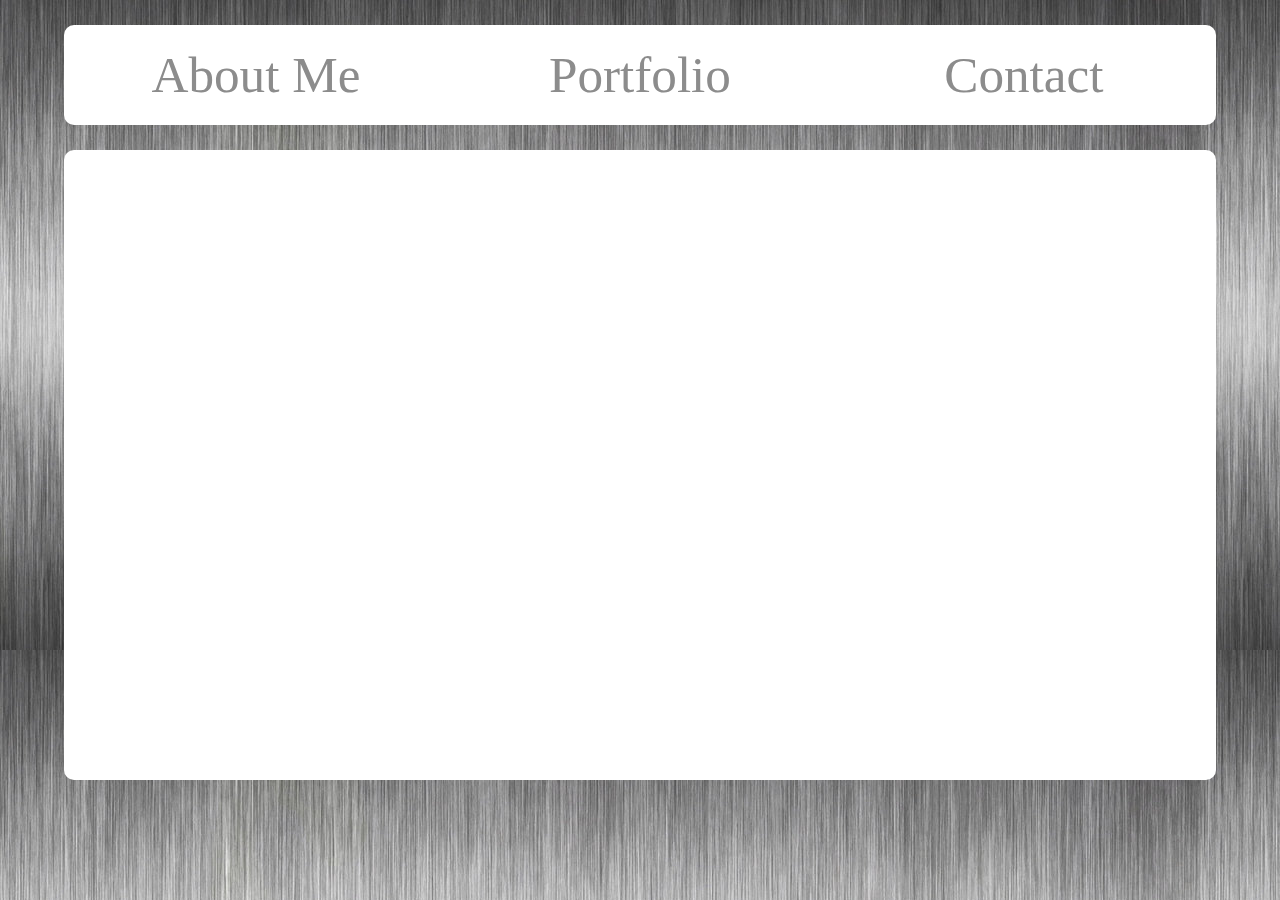
==== index.html @ c189b507 "new" ====
<!DOCTYPE html>
<html lang="en">

<head>
    <meta charset="UTF-8">
    <meta name="viewport" content="width=device-width, initial-scale=1.0">
    <meta http-equiv="X-UA-Compatible" content="ie=edge">
    <!--bootstrap cdns for the carousel-->
    <link rel="stylesheet" href="https://stackpath.bootstrapcdn.com/bootstrap/4.4.1/css/bootstrap.min.css"
        integrity="sha384-Vkoo8x4CGsO3+Hhxv8T/Q5PaXtkKtu6ug5TOeNV6gBiFeWPGFN9MuhOf23Q9Ifjh" crossorigin="anonymous">
    <script src="https://code.jquery.com/jquery-3.4.1.slim.min.js"
        integrity="sha384-J6qa4849blE2+poT4WnyKhv5vZF5SrPo0iEjwBvKU7imGFAV0wwj1yYfoRSJoZ+n"
        crossorigin="anonymous"></script>
    <script src="https://cdn.jsdelivr.net/npm/popper.js@1.16.0/dist/umd/popper.min.js"
        integrity="sha384-Q6E9RHvbIyZFJoft+2mJbHaEWldlvI9IOYy5n3zV9zzTtmI3UksdQRVvoxMfooAo"
        crossorigin="anonymous"></script>
    <script src="https://stackpath.bootstrapcdn.com/bootstrap/4.4.1/js/bootstrap.min.js"
        integrity="sha384-wfSDF2E50Y2D1uUdj0O3uMBJnjuUD4Ih7YwaYd1iqfktj0Uod8GCExl3Og8ifwB6"
        crossorigin="anonymous"></script>
    <!----------------------------------->
    <link rel="stylesheet" href="../public/styles/css/style.css" type="text/css" />
    <title>James's Portfolio</title>
</head>

<body>
    <!----------------Default container--------------->
    <div class="flex-container">
        <!----------header that holds the links to pages on the webpage-->
        <div class="header">
            <h1 class="about-me">About Me</h1>
            <h1 class="port-text">Portfolio</h1>
            <h1 class="contact">Contact</h1>
        </div>
        <!-----------------About Me Page------------------->
        <div class="about-me-box">

        </div>

    </div>


    <script src="https://code.jquery.com/jquery-3.4.1.js"
        integrity="sha256-WpOohJOqMqqyKL9FccASB9O0KwACQJpFTUBLTYOVvVU=" crossorigin="anonymous"></script>
    <script src="../public/js/index.js"></script>
</body>

</html>
---- public/styles/css/style.css ----
body {
    height: 100vh;
    width: 100vw;
    padding: 0px;
    margin: 0px;
}

.flex-container {
    display: flex;
    flex-direction: column;
    width: 100%;
    height: 100%;
    background-image: url("../images/vzgQ3U_1200x650.jpg");
}

/* ---header styling and links---- */
.header {
    display: flex;
    background-color: white;
    color: rgb(140, 140, 140);
    font-family: Georgia, Times, 'Times New Roman', serif;
    height: 100px;
    width: 90%;
    margin-top: 25px;
    margin-bottom: 25px;
    margin-left: auto;
    margin-right: auto;
    border-radius: 10px;
}

.about-me, 
.port-text, 
.contact {
    display: flex;
    align-items: center;
    justify-content: center;
    width: 33.33%;
    height: 100%;
    font-size: 4vw;
    margin-top: auto;
    margin-bottom: auto;
}

.about-me:hover {
    border-top-left-radius: 10px;
    border-bottom-left-radius: 10px;
    cursor: pointer;
    color: white;
    background-color: rgb(19, 19, 68);
} 
.port-text:hover {
    cursor: pointer;
    color: white;
    background-color: rgb(19, 19, 68);
}

.contact:hover {
    border-top-right-radius: 10px;
    border-bottom-right-radius: 10px;
    cursor: pointer;
    color: white;
    background-color: rgb(19, 19, 68);
} 
/* ---end of header styling---- */


/*----about me page styling----*/

.about-me-box {
    width: 90%;
    height: 70%;
    background-color: white;
    margin-left: auto;
    margin-right: auto;
    border-radius: 10px;
}
/*----end of about me page styling----*/

/* portfolio page styling */

/* ---carousel css----- */

.carousel-size {
    display: flex;
    align-items: center;
    justify-content: center;
    width: 100vw;
}

.carousel-inner {
    width: 100%;
}

.carousel-item {
    width: 100%;
    
}

.img-size {
    width: 75%;
    border-radius: 10px;
    margin-left: auto;
    margin-right: auto;
}

.carousel-caption {
    height: 40%;
}

.project-title {
    font-size: 3vw;
}

.project-text {
    font-size: 2vw;
}

@media screen and (max-width: 500px) {
    .img-size {
        width: 80%;
        height: 45vh;
        border-radius: 10px;
        margin-left: auto;
        margin-right: auto;
    }

    .project-text {
        font-size: 3vw;
    }
    
    .project-title {
        font-size: 5vw;
    }
}

/* ---end of carousel css----- */

/* end of portfolio styling */

/*----contact me page styling----*/

.contact-me-box {
    width: 90%;
    height: 70%;
    background-color: white;
    margin-left: auto;
    margin-right: auto;
    border-radius: 10px;
}
/*----end of contact me page styling----*/
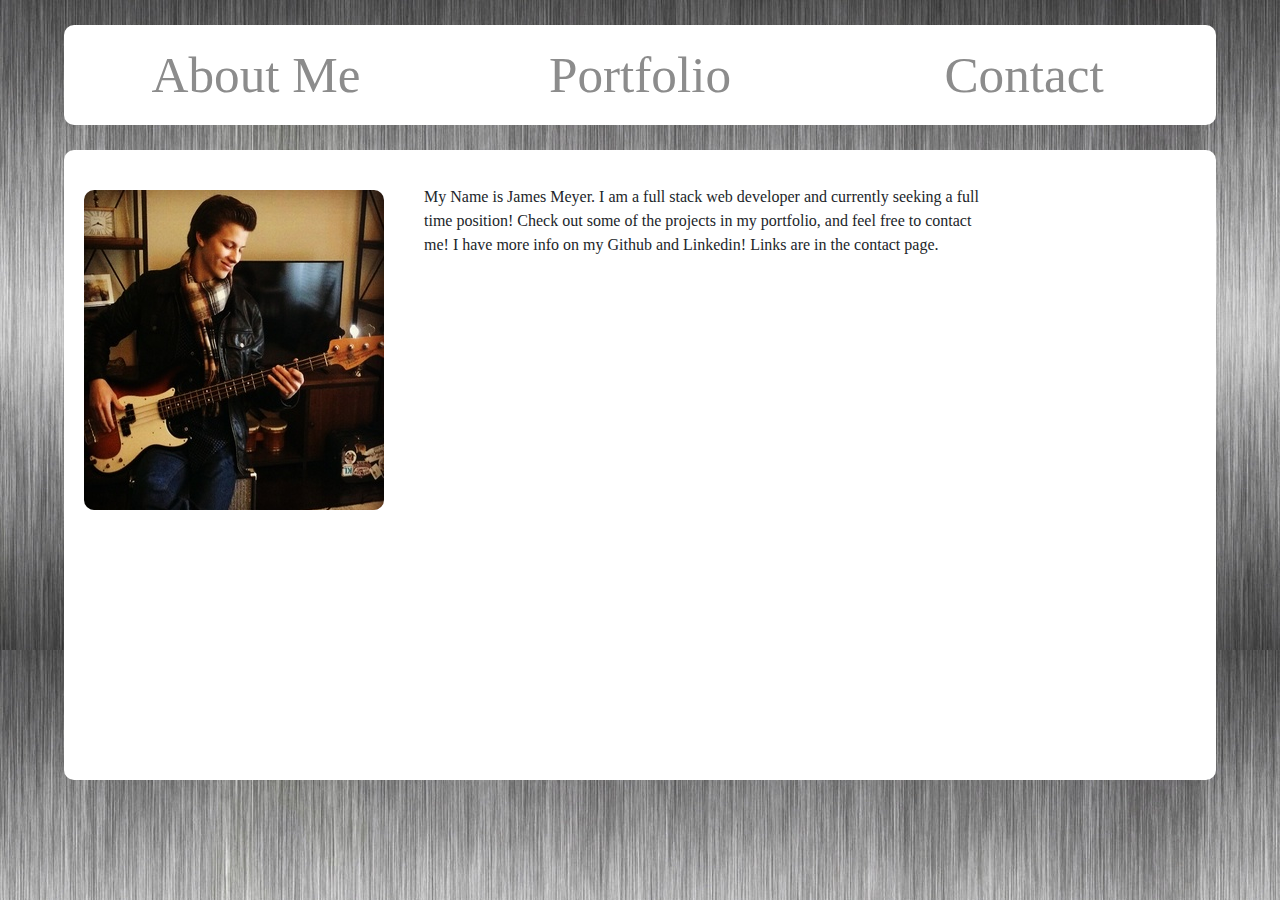
==== commit 751086fe: "about me page" ====
--- a/index.html
+++ b/index.html
@@ -18,7 +18,7 @@
         integrity="sha384-wfSDF2E50Y2D1uUdj0O3uMBJnjuUD4Ih7YwaYd1iqfktj0Uod8GCExl3Og8ifwB6"
         crossorigin="anonymous"></script>
     <!----------------------------------->
-    <link rel="stylesheet" href="../public/styles/css/style.css" type="text/css" />
+    <link rel="stylesheet" href="./public/styles/css/style.css" type="text/css" />
     <title>James's Portfolio</title>
 </head>
 
@@ -33,7 +33,13 @@
         </div>
         <!-----------------About Me Page------------------->
         <div class="about-me-box">
+            <div class="profile-img">
 
+            </div>
+            <div class="about-me-text-box">
+                <p class="p-text">My Name is James Meyer. I am a full stack web developer and currently seeking a full time position!
+                    Check out some of the projects in my portfolio, and feel free to contact me! I have more info on my Github and Linkedin! Links are in the contact page.</p>
+            </div>
         </div>
 
     </div>
@@ -41,7 +47,7 @@
 
     <script src="https://code.jquery.com/jquery-3.4.1.js"
         integrity="sha256-WpOohJOqMqqyKL9FccASB9O0KwACQJpFTUBLTYOVvVU=" crossorigin="anonymous"></script>
-    <script src="../public/js/index.js"></script>
+    <script src="./public/js/index.js"></script>
 </body>
 
 </html>--- a/public/styles/css/style.css
+++ b/public/styles/css/style.css
@@ -34,7 +34,7 @@
     display: flex;
     align-items: center;
     justify-content: center;
-    width: 33.33%;
+    width: 33.3333333%;
     height: 100%;
     font-size: 4vw;
     margin-top: auto;
@@ -67,12 +67,120 @@
 /*----about me page styling----*/
 
 .about-me-box {
+    display: flex;
+    flex-direction: row;
     width: 90%;
     height: 70%;
     background-color: white;
     margin-left: auto;
     margin-right: auto;
-    border-radius: 10px;
+    padding-top: 20px;
+    border-radius: 10px;
+}
+
+.profile-img {
+    height: 320px;
+    width: 300px;
+    margin: 20px;
+    border-radius: 10px;
+    background-image: url("../images/IMG_20161204_164641_1_300x338.jpg");
+}
+
+.about-me-text-box {
+    height: 320px;
+    width: 50%;
+    margin: 20px 20px 20px 20px;
+    border-radius: 10px;
+}
+
+.p-text {
+    font-size: 16px;
+    margin-top: -5px;
+    font-family: Georgia, Times, 'Times New Roman', serif;
+}
+
+@media screen and (max-width: 800px) {
+    .about-me-box {
+        display: flex;
+        flex-direction: row;
+        width: 90%;
+        height: 70%;
+        background-color: white;
+        margin-left: auto;
+        margin-right: auto;
+        border-radius: 10px;
+    }
+    .profile-img {
+        height: 90%;
+        width: 300px;
+        margin: 20px;
+        border-radius: 10px;
+        background-image: url("../images/IMG_20161204_164641_1_300x338.jpg");
+    }
+    .about-me-text-box {
+        display: flex;
+        height: 70%;
+        width: 90%;
+        border-radius: 10px;
+    }
+}
+
+@media screen and (max-width: 600px) {
+    .about-me-box {
+        display: flex;
+        flex-direction: column;
+        align-items: center;
+        width: 90%;
+        height: 70%;
+        background-color: white;
+        margin-left: auto;
+        margin-right: auto;
+        border-radius: 10px;
+    }
+    .profile-img {
+        height: 338px;
+        width: 300px;
+        margin: 20px;
+        border-radius: 10px;
+        background-image: url("../images/IMG_20161204_164641_1_300x338.jpg");
+    }
+    .about-me-text-box {
+        height: 320px;
+        width: 90%;
+        margin: 0px 20px 20px 20px;
+        border-radius: 10px;
+    }
+}
+
+@media screen and (max-width: 420px) {
+    .about-me-box {
+        display: flex;
+        flex-direction: column;
+        align-items: center;
+        width: 90%;
+        height: 70%;
+        background-color: white;
+        margin-left: auto;
+        margin-right: auto;
+        border-radius: 10px;
+    }
+    .profile-img {
+        height: 50%;
+        width: 90%;
+        margin: 0px 20px 20px 20px;
+        border-radius: 10px;
+        background-image: url("../images/IMG_20161204_164641_1_300x338.jpg");
+    }
+    .about-me-text-box {
+        height: 50%;
+        width: 90%;
+        margin: 0px 20px 20px 20px;
+        border-radius: 10px;
+    }
+    .p-text {
+        font-size: 16px;
+        font-family: Georgia, Times, 'Times New Roman', serif;
+    }
 }
 /*----end of about me page styling----*/
 
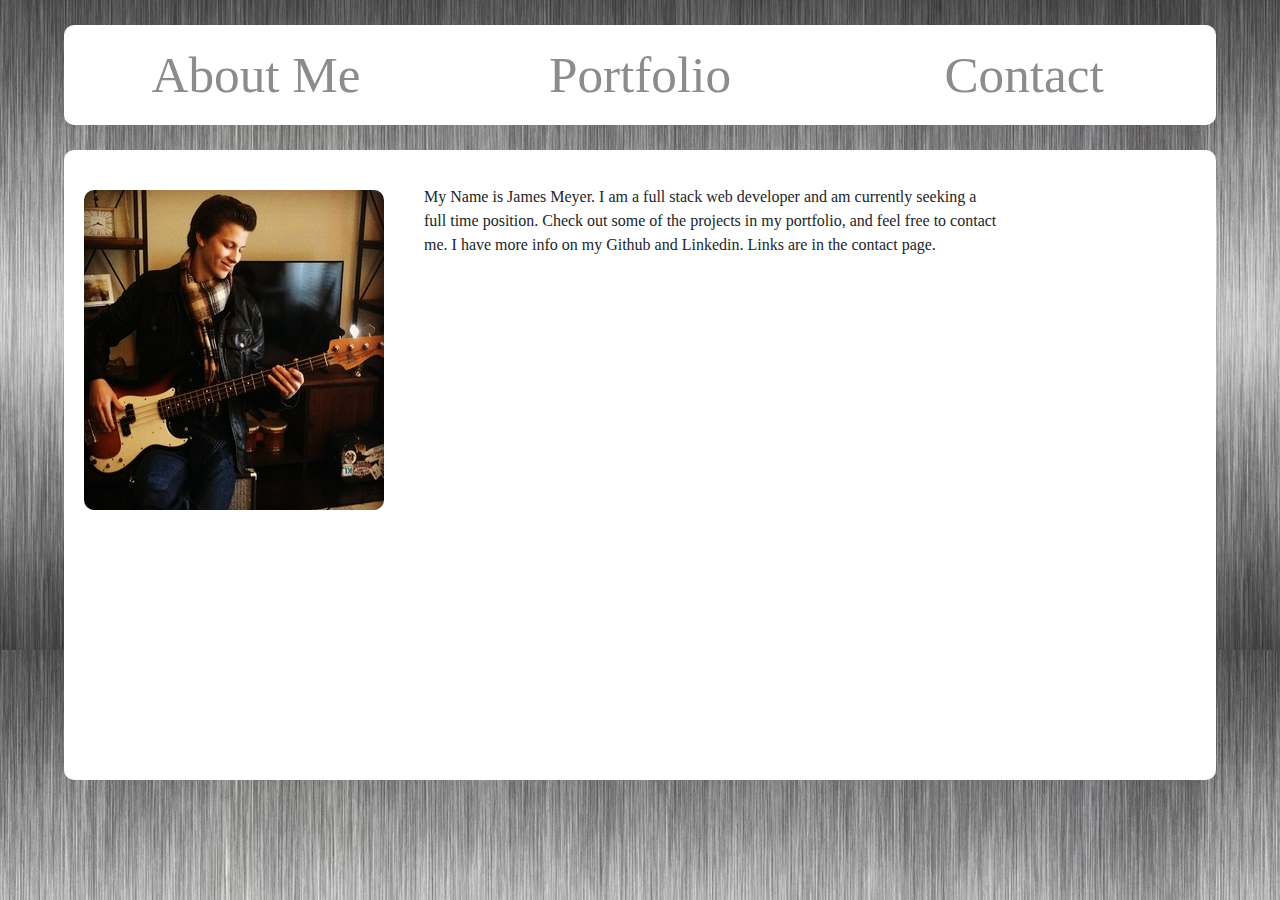
==== commit aa5acf93: "Finishing up the portfolio page and display" ====
--- a/index.html
+++ b/index.html
@@ -37,8 +37,10 @@
 
             </div>
             <div class="about-me-text-box">
-                <p class="p-text">My Name is James Meyer. I am a full stack web developer and currently seeking a full time position!
-                    Check out some of the projects in my portfolio, and feel free to contact me! I have more info on my Github and Linkedin! Links are in the contact page.</p>
+                <p class="p-text">My Name is James Meyer. I am a full stack web developer and am currently seeking a full
+                    time position.
+                    Check out some of the projects in my portfolio, and feel free to contact me. I have more info on my
+                    Github and Linkedin. Links are in the contact page.</p>
             </div>
         </div>
 
--- a/public/styles/css/style.css
+++ b/public/styles/css/style.css
@@ -98,7 +98,7 @@
     margin-top: -5px;
     font-family: Georgia, Times, 'Times New Roman', serif;
 }
-
+/* media queries for about me page */
 @media screen and (max-width: 800px) {
     .about-me-box {
         display: flex;
@@ -111,7 +111,7 @@
         border-radius: 10px;
     }
     .profile-img {
-        height: 90%;
+        height: 300px;
         width: 300px;
         margin: 20px;
         border-radius: 10px;
@@ -166,14 +166,14 @@
     }
     .profile-img {
         height: 50%;
-        width: 90%;
+        width: 80%;
         margin: 0px 20px 20px 20px;
         border-radius: 10px;
         background-image: url("../images/IMG_20161204_164641_1_300x338.jpg");
     }
     .about-me-text-box {
         height: 50%;
-        width: 90%;
+        width: 80%;
         margin: 0px 20px 20px 20px;
         border-radius: 10px;
     }
@@ -184,8 +184,33 @@
 }
 /*----end of about me page styling----*/
 
+/* end of media queries for about me page*/
+
 /* portfolio page styling */
 
+.link-1 {
+    color: rgb(241, 148, 218);
+    font-family: Georgia, Times, 'Times New Roman', serif;
+    font-weight: bolder;
+}
+
+.link-1:hover {
+    color: rgb(253, 252, 253);
+    font-family: Georgia, Times, 'Times New Roman', serif;
+    font-weight: bolder;
+}
+
+.link-2 {
+    color: rgb(136, 136, 138);
+    font-family: Georgia, Times, 'Times New Roman', serif;
+    font-weight: bolder;
+}
+
+.link-2:hover {
+    color: rgb(253, 252, 253);
+    font-family: Georgia, Times, 'Times New Roman', serif;
+    font-weight: bolder;
+}
 /* ---carousel css----- */
 
 .carousel-size {
@@ -223,6 +248,24 @@
     font-size: 2vw;
 }
 
+.text-background {
+    padding: 5px 5px 0px 5px;
+    background-color: red;
+    border-radius: 10px;
+    width: 66%;
+    margin-left: auto;
+    margin-right: auto;
+    height: 40%;
+}
+
+.project-title-2 {
+    font-size: 3vw;
+}
+
+.project-text-2 {
+    font-size: 2vw;
+}
+/* media query for portfolio page */
 @media screen and (max-width: 500px) {
     .img-size {
         width: 80%;
@@ -232,6 +275,9 @@
         margin-right: auto;
     }
 
+    .text-background {
+        height: 45%;
+    }
     .project-text {
         font-size: 3vw;
     }
@@ -239,8 +285,33 @@
     .project-title {
         font-size: 5vw;
     }
-}
-
+
+    .project-text-2{
+        font-size: 3vw;
+    }
+
+    .project-title-2 {
+        font-size: 5vw;
+    }
+}
+
+@media screen and (max-width: 400px) {
+    .text-background {
+        padding: 5px 5px 0px 5px;
+        background-color: red;
+        border-radius: 10px;
+        width: 66%;
+        margin-left: auto;
+        margin-right: auto;
+        height: 33%;
+    }
+
+    .project-text-2{
+        margin-top: -5px;
+        font-size: 3vw;
+
+    }
+}
 /* ---end of carousel css----- */
 
 /* end of portfolio styling */
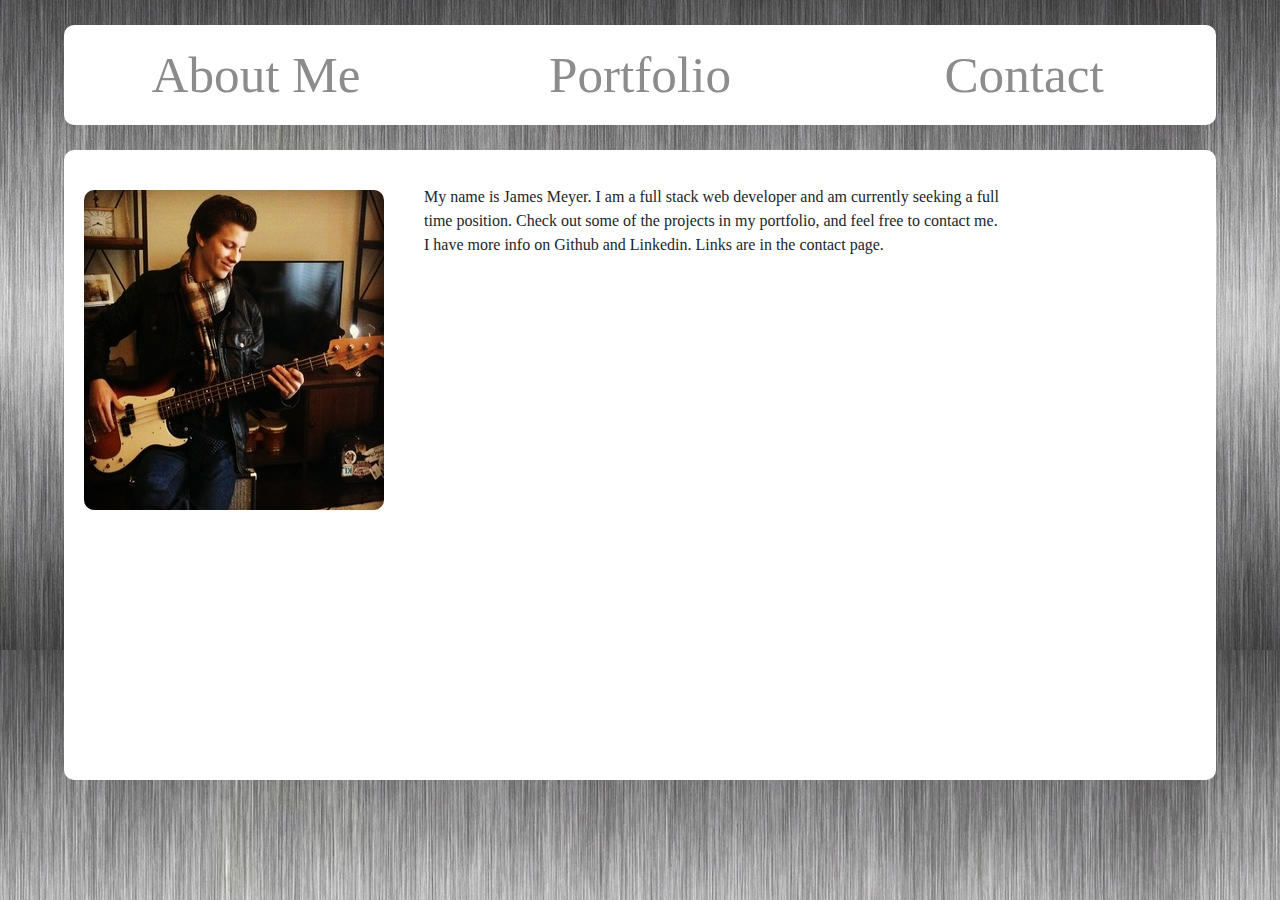
==== commit 41264fd8: "Fixed grammar" ====
--- a/index.html
+++ b/index.html
@@ -37,9 +37,9 @@
 
             </div>
             <div class="about-me-text-box">
-                <p class="p-text">My Name is James Meyer. I am a full stack web developer and am currently seeking a full
+                <p class="p-text">My name is James Meyer. I am a full stack web developer and am currently seeking a full
                     time position.
-                    Check out some of the projects in my portfolio, and feel free to contact me. I have more info on my
+                    Check out some of the projects in my portfolio, and feel free to contact me. I have more info on 
                     Github and Linkedin. Links are in the contact page.</p>
             </div>
         </div>
--- a/public/styles/css/style.css
+++ b/public/styles/css/style.css
@@ -101,27 +101,16 @@
 /* media queries for about me page */
 @media screen and (max-width: 800px) {
     .about-me-box {
-        display: flex;
-        flex-direction: row;
         width: 90%;
         height: 70%;
-        background-color: white;
-        margin-left: auto;
-        margin-right: auto;
-        border-radius: 10px;
-    }
+    }
+
     .profile-img {
         height: 300px;
-        width: 300px;
-        margin: 20px;
-        border-radius: 10px;
-        background-image: url("../images/IMG_20161204_164641_1_300x338.jpg");
     }
     .about-me-text-box {
-        display: flex;
         height: 70%;
         width: 90%;
-        border-radius: 10px;
     }
 }
 
@@ -130,56 +119,34 @@
         display: flex;
         flex-direction: column;
         align-items: center;
+    }
+    .profile-img {
+        height: 338px;
+    }
+    .about-me-text-box {
+        width: 90%;
+        margin: 0px 20px 20px 20px;
+    }
+}
+
+@media screen and (max-width: 420px) {
+    .about-me-box {
         width: 90%;
         height: 70%;
-        background-color: white;
-        margin-left: auto;
-        margin-right: auto;
-        border-radius: 10px;
-    }
-    .profile-img {
-        height: 338px;
-        width: 300px;
-        margin: 20px;
-        border-radius: 10px;
-        background-image: url("../images/IMG_20161204_164641_1_300x338.jpg");
-    }
-    .about-me-text-box {
-        height: 320px;
-        width: 90%;
-        margin: 0px 20px 20px 20px;
-        border-radius: 10px;
-    }
-}
-
-@media screen and (max-width: 420px) {
-    .about-me-box {
-        display: flex;
-        flex-direction: column;
-        align-items: center;
-        width: 90%;
-        height: 70%;
-        background-color: white;
-        margin-left: auto;
-        margin-right: auto;
-        border-radius: 10px;
     }
     .profile-img {
         height: 50%;
         width: 80%;
         margin: 0px 20px 20px 20px;
-        border-radius: 10px;
-        background-image: url("../images/IMG_20161204_164641_1_300x338.jpg");
-    }
+    }
+
     .about-me-text-box {
         height: 50%;
         width: 80%;
         margin: 0px 20px 20px 20px;
-        border-radius: 10px;
     }
     .p-text {
         font-size: 16px;
-        font-family: Georgia, Times, 'Times New Roman', serif;
     }
 }
 /*----end of about me page styling----*/
@@ -265,14 +232,14 @@
 .project-text-2 {
     font-size: 2vw;
 }
-/* media query for portfolio page */
+/* media queries for portfolio page */
 @media screen and (max-width: 500px) {
+    .carousel-size {
+        margin-top: 50px;
+    }
     .img-size {
         width: 80%;
         height: 45vh;
-        border-radius: 10px;
-        margin-left: auto;
-        margin-right: auto;
     }
 
     .text-background {
@@ -297,12 +264,6 @@
 
 @media screen and (max-width: 400px) {
     .text-background {
-        padding: 5px 5px 0px 5px;
-        background-color: red;
-        border-radius: 10px;
-        width: 66%;
-        margin-left: auto;
-        margin-right: auto;
         height: 33%;
     }
 
@@ -313,12 +274,16 @@
     }
 }
 /* ---end of carousel css----- */
-
+/* end of media queries */
 /* end of portfolio styling */
 
 /*----contact me page styling----*/
 
 .contact-me-box {
+    display: flex;
+    align-items: center;
+    justify-content: center;
+    padding: 10px;
     width: 90%;
     height: 70%;
     background-color: white;
@@ -326,4 +291,148 @@
     margin-right: auto;
     border-radius: 10px;
 }
+
+.backdrop {
+    display: flex;
+    flex-direction: row;
+    align-items: center;
+    justify-content: center;
+    width: 95%;
+    height: 95%;
+    background-color: gray;
+    border-radius: 10px;
+}
+
+.contacts {
+    background-color: white;
+    margin: auto;
+    margin-top: auto;
+    margin-bottom: auto;
+    padding: 10px;
+    width: 45%;
+    height: 90%;
+    border-radius: 10px;
+}
+
+.contact-me-text, .contact-text {
+    font-size: large;
+    font-weight: bolder;
+    color: rgb(121, 120, 120);
+    padding: 20px 5px 20px 5px;
+
+}
+
+.email-color, .number-color {
+    color: rgb(121, 120, 120);
+
+}
+
+.email-color:hover, .number-color:hover {
+    color: rgb(0,123,182);
+
+}
+
+.github-linkdin {
+    display: flex;
+    flex-direction: column;
+    align-items: center;
+    justify-content: center;
+    background-color: white;
+    padding: 5px;
+    margin: auto;
+    width: 45%;
+    height: 90%;
+    border-radius: 10px;
+}
+
+.github-logo {
+    width: 236px;
+    height: 59.09%;
+    background-image: url("../images/download.png");
+}
+
+.linkedin-logo {
+    width: 207px;
+    height: 40.3%;
+    background-image: url("../images/download-1.png");
+}
+/* media queries for contact page */
+@media screen and (max-width: 725px) {
+    .contact-me-box {
+        height: 75%;
+    }
+    
+    .backdrop {
+        flex-direction: column;
+        align-items: center;
+        justify-content: center;
+        padding: 15px;
+    }
+    
+    .contacts {
+        padding: 5px;
+        width: 100%;
+        height: 48%;
+    }
+    
+    .contact-me-text, .contact-text {
+        font-size: 3vw;
+        padding: 0px 5px 0px 5px;
+    
+    }
+    
+    .github-linkdin {
+        width: 100%;
+        height: 48%;
+    }
+    
+    .github-logo {
+        width: 75.011111px;
+        height: 75.1px;
+        background-image: url("../images/download_1_75x75.png");
+    }
+    
+    .linkedin-logo {
+        width: 100px;
+        height: 60px;
+        background-image: url("../images/download-1_1_100x100.png");
+    }
+}
+
+@media screen and (max-width: 450px) {
+    .contact-me-box {
+        height: 75%;
+    }
+    
+    .backdrop {
+        width: 95%;
+        height: 95%;
+        padding: 15px;
+    }
+    
+    .contact-me-text, .contact-text {
+        font-size: 3.5vw;
+        padding: 15px 5px 0px 5px;
+    
+    }
+    
+    .github-linkdin {
+        padding: 5px;
+        width: 100%;
+        height: 48%;
+    }
+    
+    .github-logo {
+        width: 75.011111px;
+        height: 75.1px;
+        background-image: url("../images/download_1_75x75.png");
+    }
+    
+    .linkedin-logo {
+        width: 100px;
+        height: 60px;
+        background-image: url("../images/download-1_1_100x100.png");
+    }
+}
+/* end of media queries */
 /*----end of contact me page styling----*/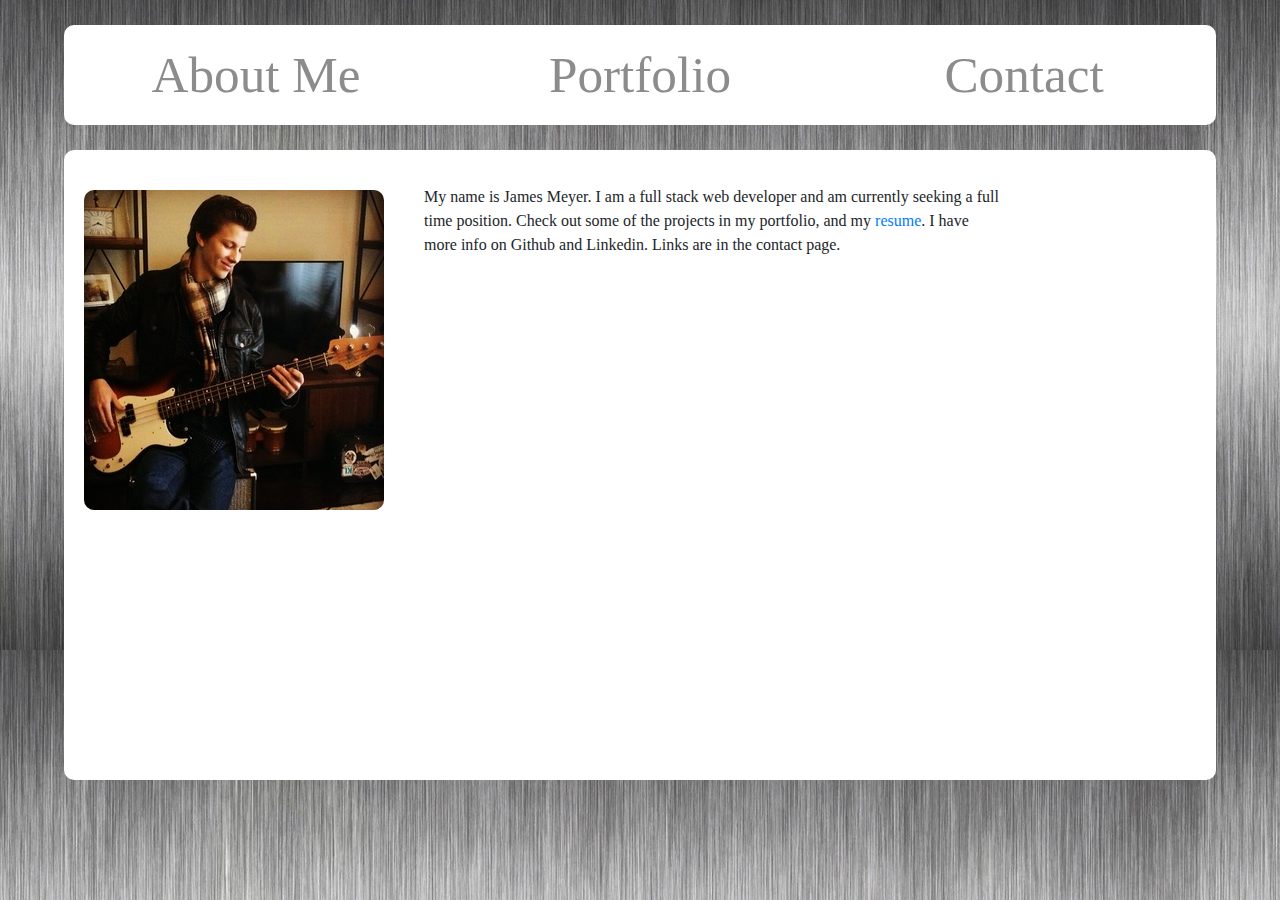
==== commit 68dbbaf7: "added resume" ====
--- a/index.html
+++ b/index.html
@@ -39,7 +39,7 @@
             <div class="about-me-text-box">
                 <p class="p-text">My name is James Meyer. I am a full stack web developer and am currently seeking a full
                     time position.
-                    Check out some of the projects in my portfolio, and feel free to contact me. I have more info on 
+                    Check out some of the projects in my portfolio, and my<a href="./public/styles/images/Resume (1).pdf"> resume</a>. I have more info on 
                     Github and Linkedin. Links are in the contact page.</p>
             </div>
         </div>
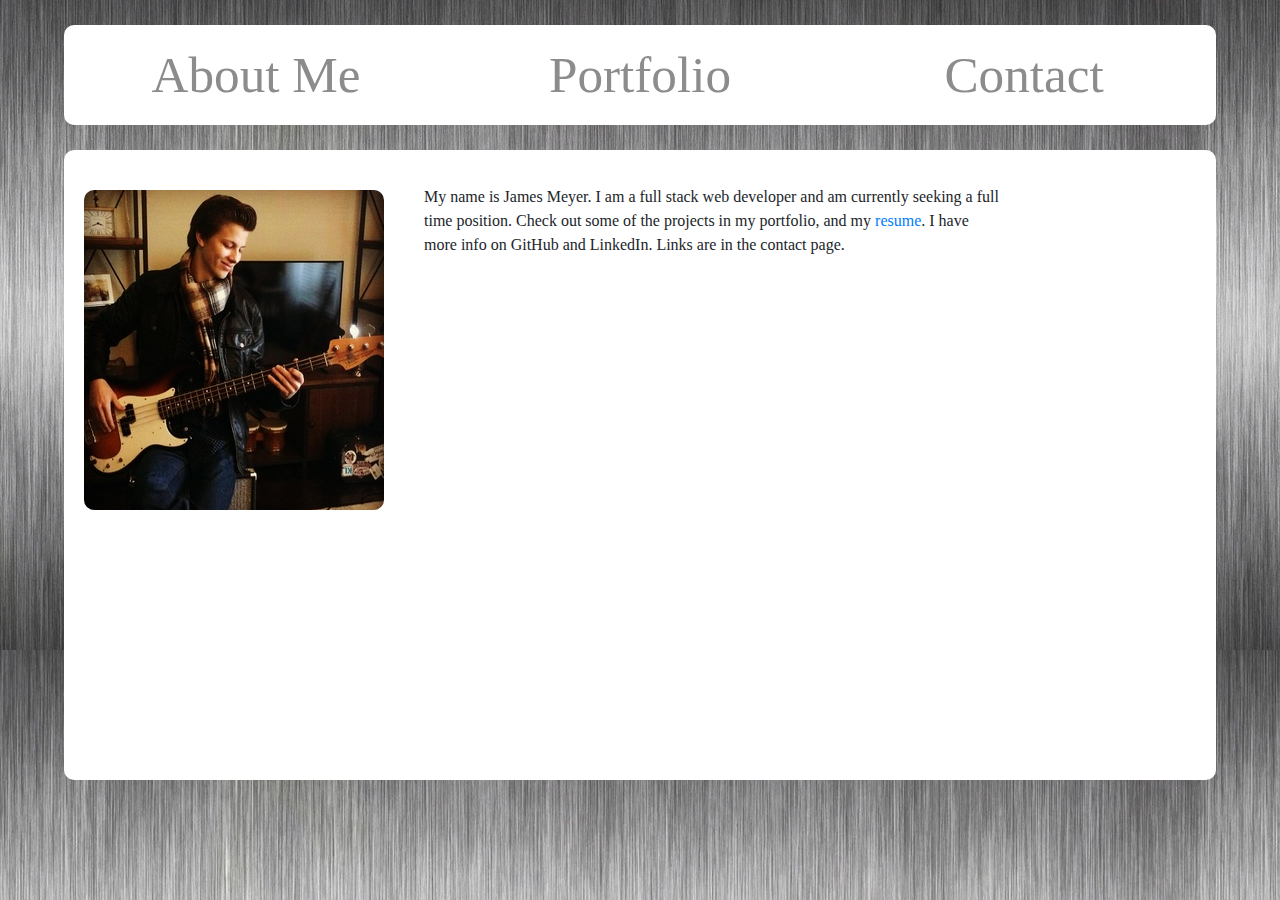
==== commit 03e7a67d: "Added capital letters in GitHub and LinkedIn." ====
--- a/index.html
+++ b/index.html
@@ -39,8 +39,8 @@
             <div class="about-me-text-box">
                 <p class="p-text">My name is James Meyer. I am a full stack web developer and am currently seeking a full
                     time position.
-                    Check out some of the projects in my portfolio, and my<a href="./public/styles/images/Resume (1).pdf"> resume</a>. I have more info on 
-                    Github and Linkedin. Links are in the contact page.</p>
+                    Check out some of the projects in my portfolio, and my<a href="./public/styles/images/My Resume.pdf"> resume</a>. I have more info on 
+                    GitHub and LinkedIn. Links are in the contact page.</p>
             </div>
         </div>
 
@@ -52,4 +52,4 @@
     <script src="./public/js/index.js"></script>
 </body>
 
-</html>+</html>
--- a/public/styles/css/style.css
+++ b/public/styles/css/style.css
@@ -178,6 +178,17 @@
     font-family: Georgia, Times, 'Times New Roman', serif;
     font-weight: bolder;
 }
+
+.color2 {
+    color: rgb(1, 3, 0);
+    font-family: Georgia, Times, 'Times New Roman', serif;
+}
+
+.color2:hover {
+    color: rgb(78, 78, 78);
+    font-family: Georgia, Times, 'Times New Roman', serif;
+    font-weight: bolder;
+}
 /* ---carousel css----- */
 
 .carousel-size {
@@ -215,15 +226,14 @@
     font-size: 2vw;
 }
 
-.text-background {
-    padding: 5px 5px 0px 5px;
-    background-color: red;
-    border-radius: 10px;
-    width: 66%;
-    margin-left: auto;
-    margin-right: auto;
-    height: 40%;
-}
+/* .text-background {
+    padding: 0px;
+    background-color: rgb(14, 143, 3);
+    border-radius: 10px;
+    width: 30%;
+    margin: auto;
+    height: 20%;
+} */
 
 .project-title-2 {
     font-size: 3vw;
@@ -232,6 +242,7 @@
 .project-text-2 {
     font-size: 2vw;
 }
+
 /* media queries for portfolio page */
 @media screen and (max-width: 500px) {
     .carousel-size {
@@ -246,7 +257,7 @@
         height: 45%;
     }
     .project-text {
-        font-size: 3vw;
+        font-size: 2.9vw;
     }
     
     .project-title {
